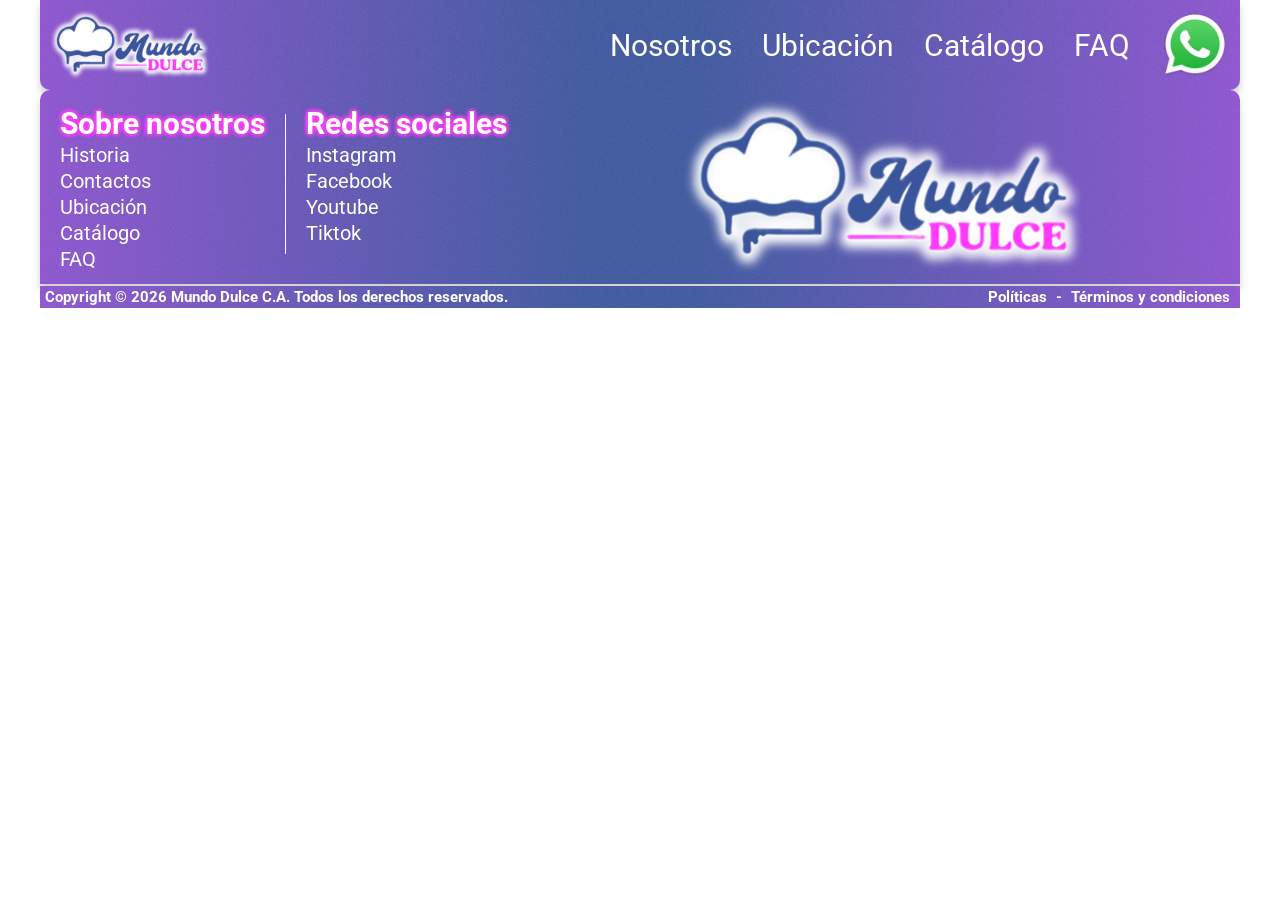
==== FAQ.html @ 477f09f7 "Update 22/6/2026" ====
<!DOCYPE html>
<html>
<head>
    <link href="https://fonts.googleapis.com/css2?family=Roboto:ital,wght@0,100..900;1,100..900&display=swap" rel="stylesheet">
    <link rel="preconnect" href="https://fonts.gstatic.com" crossorigin>
    <link rel="preconnect" href="https://fonts.googleapis.com">
    <link rel="stylesheet" href="css/style.css">
    <title>FAQ - Mundo Dulce C.A.</title>
</head>
<body>
    <header id="navbar"></header>
    <main>
        <div>
            
        </div>
    </main>

    <footer id="footer"></footer>
    <script src="js/script.js"></script>
</body>
</html>
---- css/style.css ----
/*Constantes*/
:root {
    --background-color: #fff;
    --color--primario: #3b559c;
    --color--segundario: #fe42f9;
    --color--terciario: #DB3D77;
    --color--segundario-oscuro: #8A51CD;
    --textura: url("data:image/svg+xml,%3Csvg viewBox='0 0 200 200' xmlns='http://www.w3.org/2000/svg'%3E%3Cfilter id='noiseFilter'%3E%3CfeTurbulence type='fractalNoise' baseFrequency='1' numOctaves='3' stitchTiles='stitch'/%3E%3CfeColorMatrix type='matrix' values='1 0 0 0 1 0 1 0 0 1 0 0 1 0 1 0 0 0 0.1 0'/%3E%3C/filter%3E%3Crect width='100%25' height='100%25' filter='url(%23noiseFilter)'/%3E%3C/svg%3E");
    --bacground-gradient: var(--textura),
        linear-gradient(90deg,
            var(--color--segundario-oscuro) 0%,
            var(--color--primario) 45%,
            var(--color--primario) 55%,
            var(--color--segundario-oscuro) 100%
        );
}
[data-theme="dark"]{
    --background-color: #333;
}
/* Globales*/
body{
    /*Tipografia*/
    font-variation-settings:"wdth" 100;
    font-family: "Roboto", sans-serif;
    font-optical-sizing: auto;
    font-weight: 12px;
    font-style: normal;
    /*Cuerpo*/
    background-color: var(--background-color);
    max-width: 1200px;
    margin: auto;
}
@font-face {
    font-family: Pacifico;
    src: url("../fonts/Pacifico/Pacifico-Regular.ttf");
}
.pd-l{
    padding: 0px 4px;
}
/*navbar*/
.logo img{
    max-width: 160px;
    margin: 10px;
}
.navbar{
    display: flex;
    background: var(--bacground-gradient);
    justify-content: space-between;
    border-bottom: 0px solid black;
    border-radius: 0px 0px 10px 10px;
    box-shadow: 0px 6px 6px rgba(0, 0, 0, 0.186);
}

.nav-right{
    display: flex;
    align-items: center;
}
.nav-list{
    margin-right: 20px;
    list-style: none;
    display: flex;
    gap: 30px;
}
.nav-list li a{
    text-decoration: none;
    font-weight: 12px;
    font-size: 30px;
    color: white;
}

.WhatsApp-icon{
    margin: 10px;
    height: 70px;
    width: 70px;
}
/*second section*/
.second-section-container{
    margin: 4rem 6rem;
}

.second-title{
    position: relative;
    font-family: Pacifico;
    color: #fff;
    background:
        var(--textura),
        radial-gradient(circle, 
        var(--color--primario) 10%, 
        var(--color--terciario) 55%,
        #8f50c8);
    font-size: 40px;
    padding: 20px;
    width: 80%;
    height: 130px;
}
.second-title p{
    position: absolute;
    margin: 0px;
}

.second-title::before{
    background-color: #DB3D77;
    border-radius: 100%;
    position: absolute;
    height: 100px;
    width: 100px;
    content: "";
    right: -10rem;
    top: 0;
    background:
        var(--textura),
        linear-gradient(40deg, 
        var(--color--terciario) 10%,
        var(--color--primario) 40%, 
        var(--color--primario) 60%, 
        var(--color--terciario) 100%);
}
.second-section-content{
    border-bottom: 10px solid#DB3D77;
    height: 270px;
    display: flex;
    position: relative;
    align-items: center;
    width: 100%;
    transition: opacity ;
}

.second-images-section img:nth-last-of-type(1){
    animation: desvanecer 20s infinite;
}

.second-images-section img:nth-last-of-type(2){
    animation: desvanecer 40s infinite;
}


@keyframes desvanecer{
    0%, 20% {opacity: 1;}
    30%, 70% {opacity: 0;}
    80%, 100% { opacity: 1;}
}

.btn-ubicacion{
    display: flex;
    align-items: center;
    border-radius: 18px;
    padding: 5px;
    height: 2rem;
    width: 170px;
    justify-content: center;
    background: radial-gradient(circle, #4361B1, #8b51cdb7);
}
.btn-ubicacion a{
    display: flex;
}
.btn-ubicacion img{
    margin-right: 5px;
    width: 20px;
    height: 28px;
}
.second-image{
    position: absolute;
    object-fit: cover;
    top: -64;
    right: 550;
    width: 100px;
    height: 100px;
}
.second-image img{
    width: 300px;
}
.second-images-section{
    position: relative;
    width: 100%;
}
.second-images-section img{
    position: absolute;
    object-fit: cover;
    width: 350px;
    top: -180;
    right: 0;
}
.second-section-content-text{
    margin: 2rem;
    font-size: 24px;
    width: 50%;
}
/*third section*/
.third-title{
    font-size: 40px;
    text-align: center;
    margin-bottom: 5rem;
}
.third-section-container{
    margin-bottom: 5rem;
}
.third-section-content{
    font-size: 1.5rem;
    margin: auto;
    display: flex;
    text-align: center;
    justify-content: space-around;
    gap: 10px;
}
.element-third-section{
    max-width: 200px;
}
.img-ico{
    backdrop-filter: contrast(100);
    padding: 40px;
    background-position: center;
    background-repeat: no-repeat;
    background-size: 200px;
    width: 130px;
    height: 130px;
}

.element-third-section:nth-last-of-type(4) .img-ico{
    background-image: url("../img/fondo1.png");
}

.element-third-section:nth-last-of-type(3) .img-ico{
    background-image: url("../img/fondo2.png");
}

.element-third-section:nth-last-of-type(2) .img-ico{
    background-image: url("../img/fondo3.png");
}

.element-third-section:nth-last-of-type(1) .img-ico{
    background-image: url("../img/fondo4.png");
}


/*Footer*/
.footer-container {
    display: flex;
    color: white;
    align-items: center;
    background: var(--bacground-gradient);
    justify-content: space-between;
    border-bottom: 0px solid black;
    border-radius: 10px 10px 0px 0px;
    box-shadow: 0px 6px 6px rgba(0, 0, 0, 0.186);
}

.footer-content{
    display: flex;
}

.footer-routes{
    padding: 10px 20px;
}
.footer-routes ul, a{
    color: white;
    padding: 0px;
    font-size: 20px;
    text-decoration: none;
    list-style: none;
}
.footer-routes ul, 
.footer-routes li, 
.footer-routes p {
    margin: 2px 0 0 0;
}

.footer-term{
    background: var(--bacground-gradient);
    display: flex;
    justify-content: space-between;
    margin-top: 2px;
}
.footer-term p, .footer-term a{
    color: white;
    font-weight: bold;
    margin: 2px 5px 2px 5px;
    font-size: 15px;
}

.text-neon{
    font-weight: bold;
    font-size: 30px;
    text-shadow: 
        0 0 5px var(--color--segundario),
        0 0 5px var(--color--segundario),
        0 0 5px var(--color--segundario),
        0 0 5px var(--color--segundario);
}

.footer-logo{
    margin: auto;
}

.footer-logo img{
    width: 100%;
    height: 100%;
    max-width: 400px;
    margin: 10px;
    object-fit: cover;
}

.line{
    background-color: white;
    height: 100%;
    width: 1px;
    padding: 70px 0;
    margin: 20px 0;
}

/*Ubicaciones carts*/

.ubications-container{
    display: flex;
    justify-content: space-between;
    margin: 1rem;
}
.ubication-cart{
    box-shadow: 0px 3px 5px rgba(0, 0, 0, 0.5);
    border-radius: 20px;
    align-items: center;
    padding: 1rem;
    max-width: 240px;
}
.ubication-image{
    position: relative;
    width: 240px;
    height: 230px;
}
.ubication-image img{
    width: 100%;
    height: 100%;
    object-fit: cover;
    border-radius: 25px;
}
.ubication-image a{
    position: absolute;
    width: 100%;
    font-size: 18px;
    border-radius: 60px;
    padding: 2px 0px;
    bottom: 0;
}
.ubication-content p{
    margin: 0px;
}
.ubication-sub-title{
    background-color: var(--color--terciario);
    border-radius: 10px;
    margin: 10px 0px;
    text-align: center;
    color: white;
    font-size: 30px;
    font-weight: bold;
    padding: 5px 0px;
    width: 100%;
}
.ico-line{
    display: flex;
    text-align: left;
    margin-bottom: 5px;
    align-items: center;
}
.ico-line img{
    max-height: 30px;
}
.ico-line p{
    margin-left: 5px;
}
span{
    color: white;
    background-color: var(--color--terciario);
    border-radius: 5px;
    padding: 1px 2px;
}

.text-weekend{
    text-align: center;
    font-size: 30px;
}
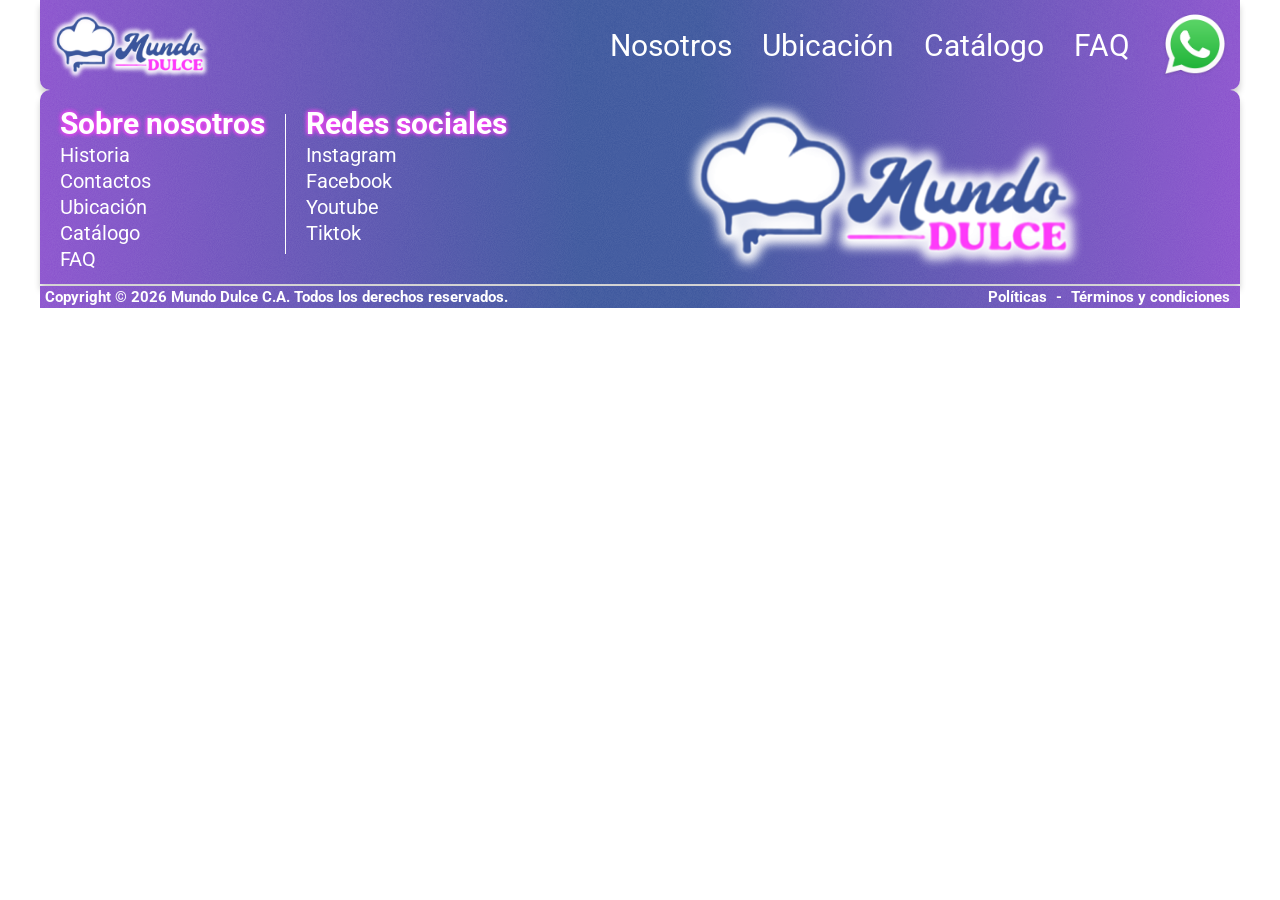
==== commit 92021655: "Add files via upload" ====
--- a/FAQ.html
+++ b/FAQ.html
@@ -8,7 +8,7 @@
     <title>FAQ - Mundo Dulce C.A.</title>
 </head>
 <body>
-    <header id="navbar"></header>
+    <header id="header"></header>
     <main>
         <div>
             
--- a/css/style.css
+++ b/css/style.css
@@ -1,78 +1,6 @@
-/*Constantes*/
-:root {
-    --background-color: #fff;
-    --color--primario: #3b559c;
-    --color--segundario: #fe42f9;
-    --color--terciario: #DB3D77;
-    --color--segundario-oscuro: #8A51CD;
-    --textura: url("data:image/svg+xml,%3Csvg viewBox='0 0 200 200' xmlns='http://www.w3.org/2000/svg'%3E%3Cfilter id='noiseFilter'%3E%3CfeTurbulence type='fractalNoise' baseFrequency='1' numOctaves='3' stitchTiles='stitch'/%3E%3CfeColorMatrix type='matrix' values='1 0 0 0 1 0 1 0 0 1 0 0 1 0 1 0 0 0 0.1 0'/%3E%3C/filter%3E%3Crect width='100%25' height='100%25' filter='url(%23noiseFilter)'/%3E%3C/svg%3E");
-    --bacground-gradient: var(--textura),
-        linear-gradient(90deg,
-            var(--color--segundario-oscuro) 0%,
-            var(--color--primario) 45%,
-            var(--color--primario) 55%,
-            var(--color--segundario-oscuro) 100%
-        );
-}
-[data-theme="dark"]{
-    --background-color: #333;
-}
-/* Globales*/
-body{
-    /*Tipografia*/
-    font-variation-settings:"wdth" 100;
-    font-family: "Roboto", sans-serif;
-    font-optical-sizing: auto;
-    font-weight: 12px;
-    font-style: normal;
-    /*Cuerpo*/
-    background-color: var(--background-color);
-    max-width: 1200px;
-    margin: auto;
-}
-@font-face {
-    font-family: Pacifico;
-    src: url("../fonts/Pacifico/Pacifico-Regular.ttf");
-}
-.pd-l{
-    padding: 0px 4px;
-}
-/*navbar*/
-.logo img{
-    max-width: 160px;
-    margin: 10px;
-}
-.navbar{
-    display: flex;
-    background: var(--bacground-gradient);
-    justify-content: space-between;
-    border-bottom: 0px solid black;
-    border-radius: 0px 0px 10px 10px;
-    box-shadow: 0px 6px 6px rgba(0, 0, 0, 0.186);
-}
+/*imports*/
+@import 'layout.css';
 
-.nav-right{
-    display: flex;
-    align-items: center;
-}
-.nav-list{
-    margin-right: 20px;
-    list-style: none;
-    display: flex;
-    gap: 30px;
-}
-.nav-list li a{
-    text-decoration: none;
-    font-weight: 12px;
-    font-size: 30px;
-    color: white;
-}
-
-.WhatsApp-icon{
-    margin: 10px;
-    height: 70px;
-    width: 70px;
-}
 /*second section*/
 .second-section-container{
     margin: 4rem 6rem;
@@ -95,7 +23,7 @@
 }
 .second-title p{
     position: absolute;
-    margin: 0px;
+    margin:0;
 }
 
 .second-title::before{
@@ -106,7 +34,7 @@
     width: 100px;
     content: "";
     right: -10rem;
-    top: 0;
+    top:0;
     background:
         var(--textura),
         linear-gradient(40deg, 
@@ -118,9 +46,7 @@
 .second-section-content{
     border-bottom: 10px solid#DB3D77;
     height: 270px;
-    display: flex;
     position: relative;
-    align-items: center;
     width: 100%;
     transition: opacity ;
 }
@@ -133,36 +59,17 @@
     animation: desvanecer 40s infinite;
 }
 
-
 @keyframes desvanecer{
     0%, 20% {opacity: 1;}
     30%, 70% {opacity: 0;}
     80%, 100% { opacity: 1;}
 }
 
-.btn-ubicacion{
-    display: flex;
-    align-items: center;
-    border-radius: 18px;
-    padding: 5px;
-    height: 2rem;
-    width: 170px;
-    justify-content: center;
-    background: radial-gradient(circle, #4361B1, #8b51cdb7);
-}
-.btn-ubicacion a{
-    display: flex;
-}
-.btn-ubicacion img{
-    margin-right: 5px;
-    width: 20px;
-    height: 28px;
-}
 .second-image{
     position: absolute;
     object-fit: cover;
-    top: -64;
-    right: 550;
+    top: -64px;
+    right: 550px;
     width: 100px;
     height: 100px;
 }
@@ -177,8 +84,8 @@
     position: absolute;
     object-fit: cover;
     width: 350px;
-    top: -180;
-    right: 0;
+    top: -180px;
+    right:0;
 }
 .second-section-content-text{
     margin: 2rem;
@@ -195,18 +102,15 @@
     margin-bottom: 5rem;
 }
 .third-section-content{
+    justify-content: space-around;
     font-size: 1.5rem;
     margin: auto;
-    display: flex;
-    text-align: center;
-    justify-content: space-around;
     gap: 10px;
 }
 .element-third-section{
     max-width: 200px;
 }
 .img-ico{
-    backdrop-filter: contrast(100);
     padding: 40px;
     background-position: center;
     background-repeat: no-repeat;
@@ -215,112 +119,19 @@
     height: 130px;
 }
 
-.element-third-section:nth-last-of-type(4) .img-ico{
-    background-image: url("../img/fondo1.png");
-}
-
-.element-third-section:nth-last-of-type(3) .img-ico{
-    background-image: url("../img/fondo2.png");
-}
-
-.element-third-section:nth-last-of-type(2) .img-ico{
-    background-image: url("../img/fondo3.png");
-}
-
-.element-third-section:nth-last-of-type(1) .img-ico{
-    background-image: url("../img/fondo4.png");
-}
-
-
-/*Footer*/
-.footer-container {
-    display: flex;
-    color: white;
-    align-items: center;
-    background: var(--bacground-gradient);
-    justify-content: space-between;
-    border-bottom: 0px solid black;
-    border-radius: 10px 10px 0px 0px;
-    box-shadow: 0px 6px 6px rgba(0, 0, 0, 0.186);
-}
-
-.footer-content{
-    display: flex;
-}
-
-.footer-routes{
-    padding: 10px 20px;
-}
-.footer-routes ul, a{
-    color: white;
-    padding: 0px;
-    font-size: 20px;
-    text-decoration: none;
-    list-style: none;
-}
-.footer-routes ul, 
-.footer-routes li, 
-.footer-routes p {
-    margin: 2px 0 0 0;
-}
-
-.footer-term{
-    background: var(--bacground-gradient);
-    display: flex;
-    justify-content: space-between;
-    margin-top: 2px;
-}
-.footer-term p, .footer-term a{
-    color: white;
-    font-weight: bold;
-    margin: 2px 5px 2px 5px;
-    font-size: 15px;
-}
-
-.text-neon{
-    font-weight: bold;
-    font-size: 30px;
-    text-shadow: 
-        0 0 5px var(--color--segundario),
-        0 0 5px var(--color--segundario),
-        0 0 5px var(--color--segundario),
-        0 0 5px var(--color--segundario);
-}
-
-.footer-logo{
-    margin: auto;
-}
-
-.footer-logo img{
-    width: 100%;
-    height: 100%;
-    max-width: 400px;
-    margin: 10px;
-    object-fit: cover;
-}
-
-.line{
-    background-color: white;
-    height: 100%;
-    width: 1px;
-    padding: 70px 0;
-    margin: 20px 0;
-}
+.element-third-section:nth-child(1) .img-ico{background-image: url("../img/fondo1.png");}
+.element-third-section:nth-child(2) .img-ico{background-image: url("../img/fondo2.png");}
+.element-third-section:nth-child(3) .img-ico{background-image: url("../img/fondo3.png");}
+.element-third-section:nth-child(4) .img-ico{background-image: url("../img/fondo4.png");}
 
 /*Ubicaciones carts*/
 
 .ubications-container{
+    justify-content: space-between;
     display: flex;
-    justify-content: space-between;
     margin: 1rem;
 }
-.ubication-cart{
-    box-shadow: 0px 3px 5px rgba(0, 0, 0, 0.5);
-    border-radius: 20px;
-    align-items: center;
-    padding: 1rem;
-    max-width: 240px;
-}
+
 .ubication-image{
     position: relative;
     width: 240px;
@@ -337,28 +148,26 @@
     width: 100%;
     font-size: 18px;
     border-radius: 60px;
-    padding: 2px 0px;
-    bottom: 0;
+    padding: 2px 0;
+    bottom:0;
 }
 .ubication-content p{
-    margin: 0px;
+    margin:0;
 }
 .ubication-sub-title{
     background-color: var(--color--terciario);
     border-radius: 10px;
-    margin: 10px 0px;
+    margin: 10px 0;
     text-align: center;
     color: white;
     font-size: 30px;
     font-weight: bold;
-    padding: 5px 0px;
+    padding: 5px 0;
     width: 100%;
 }
 .ico-line{
-    display: flex;
     text-align: left;
     margin-bottom: 5px;
-    align-items: center;
 }
 .ico-line img{
     max-height: 30px;
@@ -366,11 +175,8 @@
 .ico-line p{
     margin-left: 5px;
 }
-span{
-    color: white;
-    background-color: var(--color--terciario);
-    border-radius: 5px;
-    padding: 1px 2px;
+.ico-line a{
+    color: black;
 }
 
 .text-weekend{
